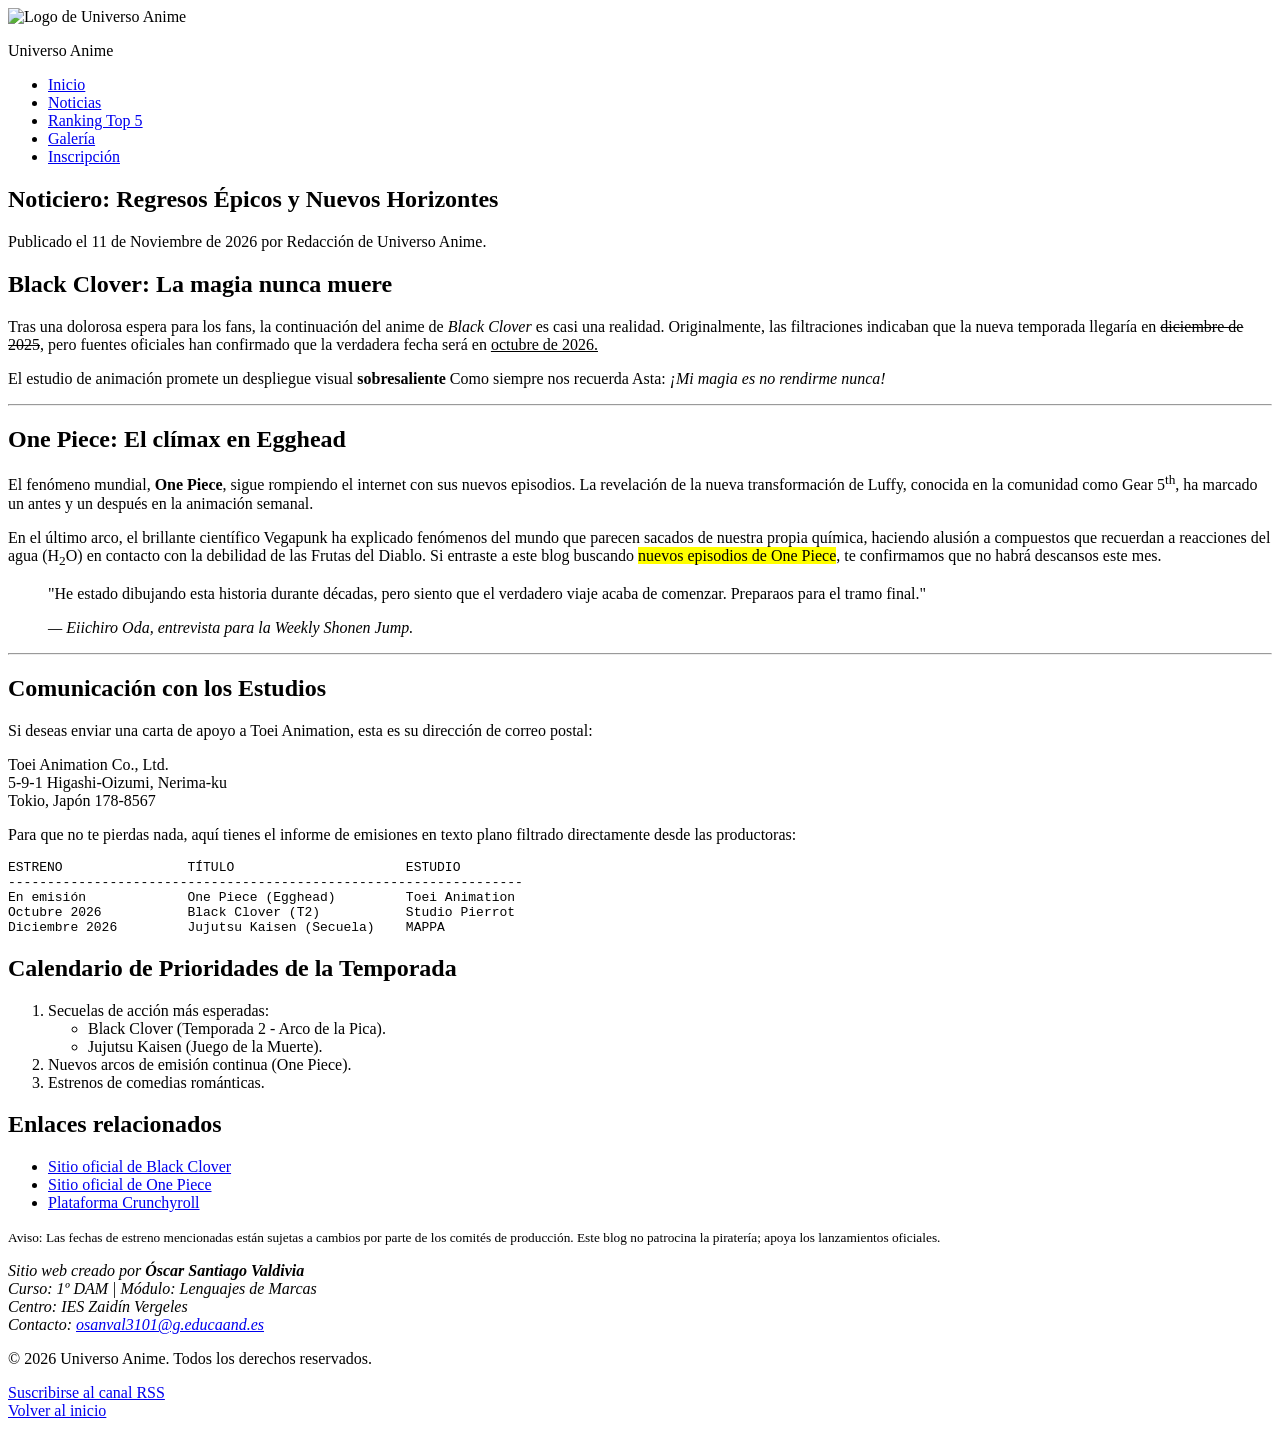
==== blog.html @ e805fc0e "Añade el canal RSS y documenta el proyecto" ====
<!doctype html>
<html lang="es">

<head>
    <meta charset="UTF-8" />
    <meta name="viewport" content="width=device-width, initial-scale=1.0" />
    <title>Universo Anime | Noticiero y Blog</title>

    <link rel="stylesheet" href="css/estilos.css" />
    <link rel="icon" href="img/favicon.svg" />
    <link rel="alternate" type="application/rss+xml" title="RSS de Universo Anime" href="rss.xml" />
</head>

<body>
    <!-- Cabecera -->
    <header>
        <img src="img/logo.svg" alt="Logo de Universo Anime" width="200" height="200" />
        <p class="nombre-sitio">Universo Anime</p>
    </header>

    <!-- nav -->
    <nav>
        <ul>
            <li>
                <a href="index.html" title="Ir a la página principal">Inicio</a>
            </li>
            <li>
                <a href="blog.html" aria-current="page" title="Leer el noticiero">Noticias</a>
            </li>
            <li>
                <a href="tabla.html" title="Ver el ranking de animes">Ranking Top 5</a>
            </li>
            <li>
                <a href="galeria.html" title="Ver la galería de anime">Galería</a>
            </li>
            <li>
                <a href="formulario.html" title="Acceder al formulario de inscripción">Inscripción</a>
            </li>
        </ul>
    </nav>

    <!-- Contenido principal -->
    <main>
        <!-- Elemento de bloque: article -->
        <article>
            <!-- Elemento de bloque: header dentro de article -->
            <header>
                <h1 id="inicio">Noticiero: Regresos Épicos y Nuevos Horizontes</h1>
                <p>
                    Publicado el
                    <time datetime="2026-11-11">11 de Noviembre de 2026</time> por
                    <span class="autor-noticia">Redacción de Universo Anime</span>.
                </p>
            </header>

            <!-- Elemento de bloque: section -->
            <section>
                <h2>Black Clover: La magia nunca muere</h2>
                <!-- Elemento de bloque: p -->
                <p>
                    Tras una dolorosa espera para los fans, la continuación del anime de
                    <i>Black Clover</i> es casi una realidad. Originalmente, las
                    filtraciones indicaban que la nueva temporada llegaría en
                    <del>diciembre de 2025</del>, pero fuentes oficiales han confirmado
                    que la verdadera fecha será en <ins>octubre de 2026.</ins>
                </p>
                <p>
                    El estudio de animación promete un despliegue visual
                    <strong>sobresaliente</strong> Como siempre nos recuerda Asta:
                    <em>¡Mi magia es no rendirme nunca!</em>
                </p>
            </section>

            <!-- Elemento de bloque: hr -->
            <hr />

            <section>
                <h2>One Piece: El clímax en Egghead</h2>
                <p>
                    El fenómeno mundial, <b>One Piece</b>, sigue rompiendo el internet
                    con sus nuevos episodios. La revelación de la nueva transformación
                    de Luffy, conocida en la comunidad como Gear 5<sup>th</sup>, ha
                    marcado un antes y un después en la animación semanal.
                </p>

                <p>
                    En el último arco, el brillante científico Vegapunk ha explicado
                    fenómenos del mundo que parecen sacados de nuestra propia química,
                    haciendo alusión a compuestos que recuerdan a reacciones del agua
                    (H<sub>2</sub>O) en contacto con la debilidad de las Frutas del
                    Diablo. Si entraste a este blog buscando
                    <mark>nuevos episodios de One Piece</mark>, te confirmamos que no
                    habrá descansos este mes.
                </p>

                <!-- Elemento de bloque: blockquote -->
                <blockquote cite="https://entrevistas-anime.example.com/oda-2026">
                    <p>
                        "He estado dibujando esta historia durante décadas, pero siento
                        que el verdadero viaje acaba de comenzar. Preparaos para el tramo
                        final."
                    </p>
                    <!-- Elemento en línea: cite -->
                    <cite>— Eiichiro Oda, entrevista para la Weekly Shonen Jump.</cite>
                </blockquote>
            </section>

            <hr />

            <section>
                <h2>Comunicación con los Estudios</h2>
                <p>
                    Si deseas enviar una carta de apoyo a Toei Animation, esta es su
                    dirección de correo postal:
                </p>

                <p>
                    Toei Animation Co., Ltd.<br />
                    5-9-1 Higashi-Oizumi, Nerima-ku<br />
                    Tokio, Japón 178-8567
                    <!-- Uso de "br" exclusivamente justificado para los saltos de línea de una dirección postal -->
                </p>

                <p>
                    Para que no te pierdas nada, aquí tienes el informe de emisiones en
                    texto plano filtrado directamente desde las productoras:
                </p>

                <!-- Elemento de bloque: pre (se conservan los espacios exactos para mantener la alineación del texto) -->
                <pre>
ESTRENO                TÍTULO                      ESTUDIO
------------------------------------------------------------------
En emisión             One Piece (Egghead)         Toei Animation
Octubre 2026           Black Clover (T2)           Studio Pierrot
Diciembre 2026         Jujutsu Kaisen (Secuela)    MAPPA
</pre>
            </section>

            <section>
                <h2>Calendario de Prioridades de la Temporada</h2>

                <!-- Elementos de bloque: ol, ul y lista anidada -->
                <ol>
                    <li>
                        Secuelas de acción más esperadas:
                        <ul>
                            <li>Black Clover (Temporada 2 - Arco de la Pica).</li>
                            <li>Jujutsu Kaisen (Juego de la Muerte).</li>
                        </ul>
                    </li>
                    <li>Nuevos arcos de emisión continua (One Piece).</li>
                    <li>Estrenos de comedias románticas.</li>
                </ol>
            </section>

            <section>
                <h2>Enlaces relacionados</h2>
                <ul>
                    <li>
                        <a href="https://bclover.jp/en/" title="Visitar el sitio oficial de Black Clover"
                            target="_blank" rel="noopener">Sitio oficial de Black Clover</a>
                    </li>
                    <li>
                        <a href="https://one-piece.com/" title="Visitar el sitio oficial de One Piece" target="_blank"
                            rel="noopener">Sitio oficial de One Piece</a>
                    </li>
                    <li>
                        <a href="https://www.crunchyroll.com/es-es/" title="Visitar la plataforma Crunchyroll"
                            target="_blank" rel="noopener">Plataforma Crunchyroll</a>
                    </li>
                </ul>
            </section>

            <!-- Elemento de bloque: footer dentro de article -->
            <footer>
                <p>
                    <small>
                        Aviso: Las fechas de estreno mencionadas están sujetas a cambios
                        por parte de los comités de producción. Este blog no patrocina la
                        piratería; apoya los lanzamientos oficiales.
                    </small>
                </p>
            </footer>
        </article>
    </main>

    <!-- Pie de página -->
    <footer>
        <address>
            Sitio web creado por <strong>Óscar Santiago Valdivia</strong><br />
            Curso: 1º DAM | Módulo: Lenguajes de Marcas<br />
            Centro: IES Zaidín Vergeles<br />
            Contacto:
            <a href="mailto:osanval3101@g.educaand.es"
                title="Enviar un correo electrónico">osanval3101@g.educaand.es</a>
        </address>
        <p>© 2026 Universo Anime. Todos los derechos reservados.</p>
        <p>
            <a href="rss.xml" title="Suscribirse al canal RSS de Universo Anime">Suscribirse al canal RSS</a><br />
            <a href="#inicio" title="Volver al principio de la página">Volver al inicio</a>
        </p>
    </footer>
</body>

</html>
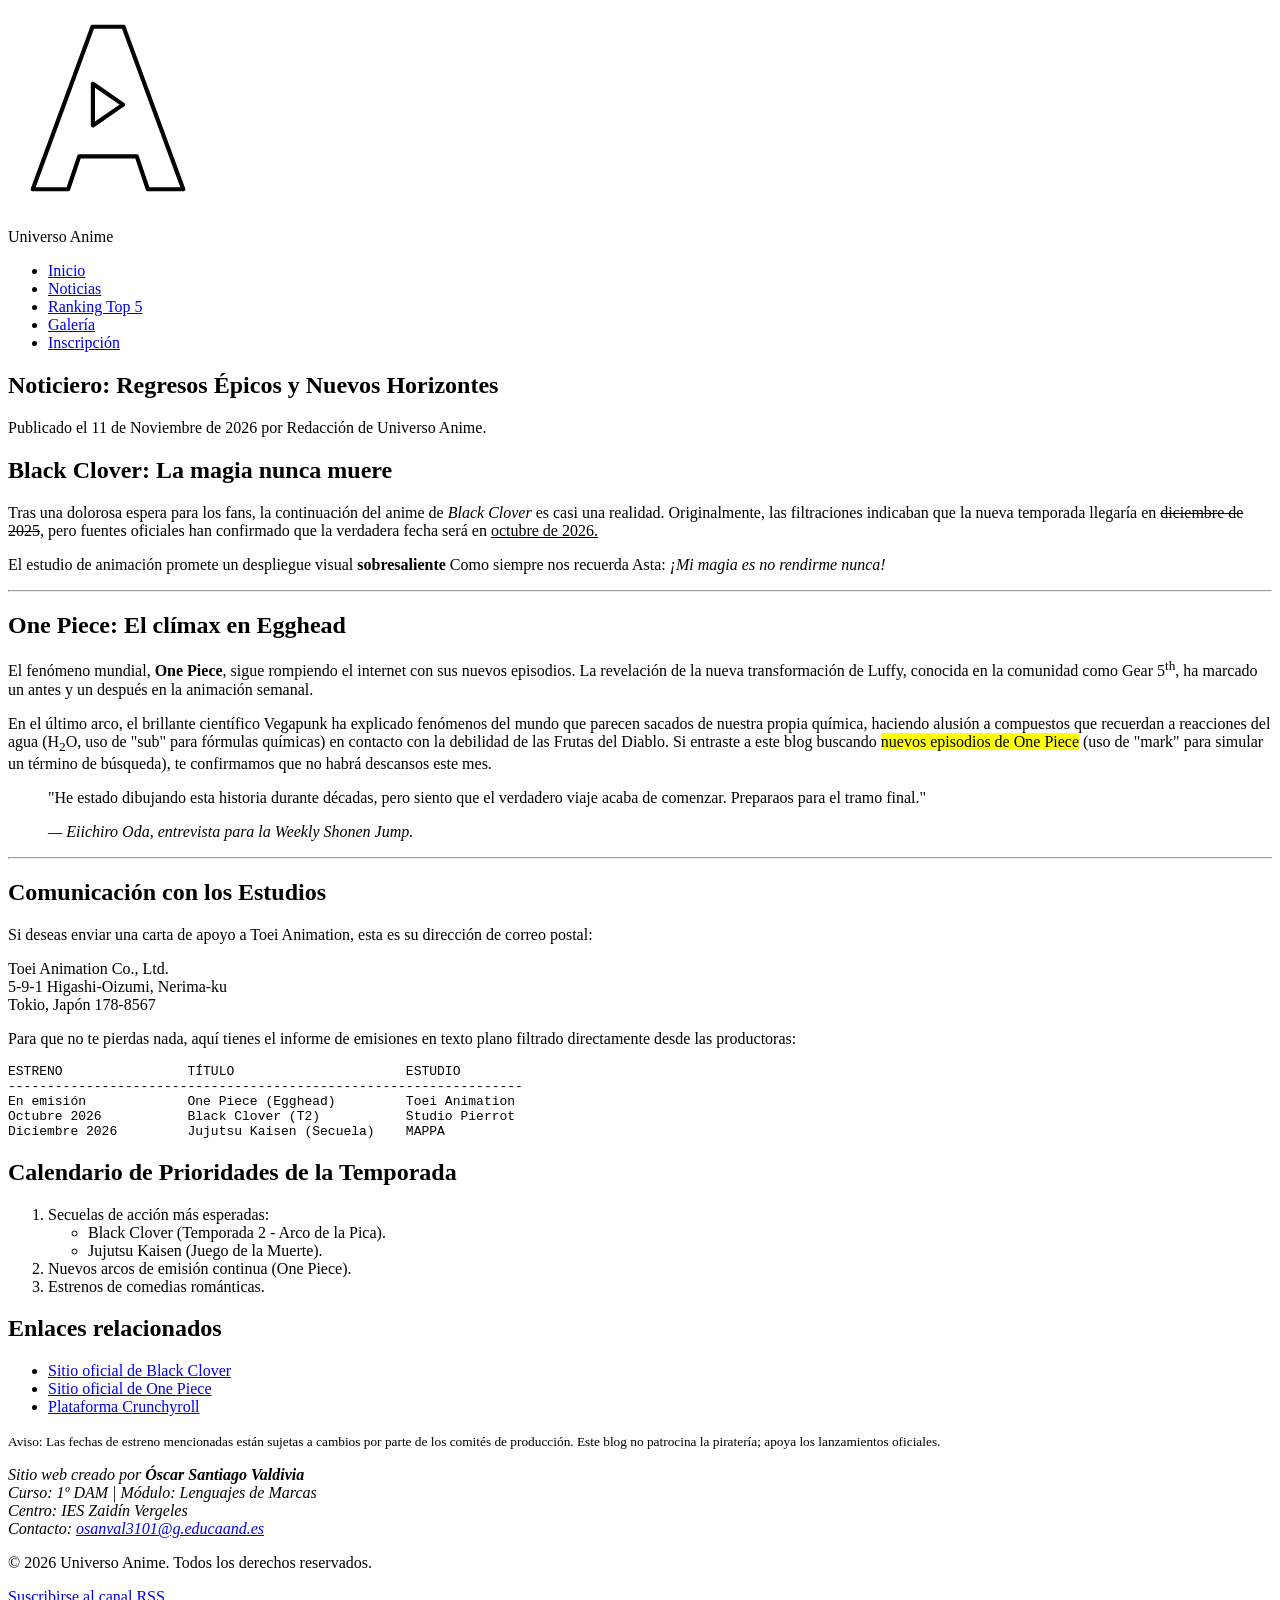
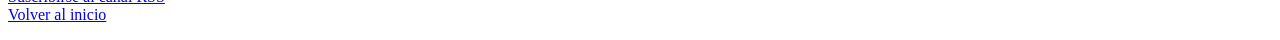
==== commit b56b7b8c: "Añade el artículo y sus elementos semánticos" ====
--- a/blog.html
+++ b/blog.html
@@ -1,55 +1,47 @@
-<!doctype html>
+<!DOCTYPE html>
 <html lang="es">
 
 <head>
-    <meta charset="UTF-8" />
-    <meta name="viewport" content="width=device-width, initial-scale=1.0" />
+    <meta charset="UTF-8">
+    <meta name="viewport" content="width=device-width, initial-scale=1.0">
     <title>Universo Anime | Noticiero y Blog</title>
 
-    <link rel="stylesheet" href="css/estilos.css" />
-    <link rel="icon" href="img/favicon.svg" />
-    <link rel="alternate" type="application/rss+xml" title="RSS de Universo Anime" href="rss.xml" />
+    <link rel="stylesheet" href="css/estilos.css">
+    <link rel="icon" href="img/favicon.svg">
+    <link rel="alternate" type="application/rss+xml" title="RSS de Universo Anime" href="rss.xml">
 </head>
 
 <body>
+
     <!-- Cabecera -->
     <header>
-        <img src="img/logo.svg" alt="Logo de Universo Anime" width="200" height="200" />
+        <img src="img/logo.svg" alt="Logo de Universo Anime" width="200" height="200">
         <p class="nombre-sitio">Universo Anime</p>
     </header>
 
     <!-- nav -->
     <nav>
         <ul>
-            <li>
-                <a href="index.html" title="Ir a la página principal">Inicio</a>
-            </li>
-            <li>
-                <a href="blog.html" aria-current="page" title="Leer el noticiero">Noticias</a>
-            </li>
-            <li>
-                <a href="tabla.html" title="Ver el ranking de animes">Ranking Top 5</a>
-            </li>
-            <li>
-                <a href="galeria.html" title="Ver la galería de anime">Galería</a>
-            </li>
-            <li>
-                <a href="formulario.html" title="Acceder al formulario de inscripción">Inscripción</a>
-            </li>
+            <li><a href="index.html" title="Ir a la página principal">Inicio</a></li>
+            <li><a href="blog.html" aria-current="page" title="Leer el noticiero">Noticias</a></li>
+            <li><a href="tabla.html" title="Ver el ranking de animes">Ranking Top 5</a></li>
+            <li><a href="galeria.html" title="Ver la galería de anime">Galería</a></li>
+            <li><a href="formulario.html" title="Acceder al formulario de inscripción">Inscripción</a></li>
         </ul>
     </nav>
 
     <!-- Contenido principal -->
     <main>
+        
         <!-- Elemento de bloque: article -->
         <article>
+            
             <!-- Elemento de bloque: header dentro de article -->
             <header>
                 <h1 id="inicio">Noticiero: Regresos Épicos y Nuevos Horizontes</h1>
                 <p>
-                    Publicado el
-                    <time datetime="2026-11-11">11 de Noviembre de 2026</time> por
-                    <span class="autor-noticia">Redacción de Universo Anime</span>.
+                    Publicado el <time datetime="2026-11-11">11 de Noviembre de 2026</time> 
+                    por <span class="autor-noticia">Redacción de Universo Anime</span>.
                 </p>
             </header>
 
@@ -58,76 +50,62 @@
                 <h2>Black Clover: La magia nunca muere</h2>
                 <!-- Elemento de bloque: p -->
                 <p>
-                    Tras una dolorosa espera para los fans, la continuación del anime de
-                    <i>Black Clover</i> es casi una realidad. Originalmente, las
-                    filtraciones indicaban que la nueva temporada llegaría en
-                    <del>diciembre de 2025</del>, pero fuentes oficiales han confirmado
-                    que la verdadera fecha será en <ins>octubre de 2026.</ins>
+                    Tras una dolorosa espera para los fans, la continuación del anime de <i>Black Clover</i> es casi una realidad. 
+                    Originalmente, las filtraciones indicaban que la nueva temporada llegaría en 
+                    <del>diciembre de 2025</del>, pero fuentes oficiales han confirmado que la verdadera fecha 
+                    será en <ins>octubre de 2026.</ins>
                 </p>
                 <p>
-                    El estudio de animación promete un despliegue visual
-                    <strong>sobresaliente</strong> Como siempre nos recuerda Asta:
-                    <em>¡Mi magia es no rendirme nunca!</em>
+                    El estudio de animación promete un despliegue visual <strong>sobresaliente</strong> Como siempre nos recuerda Asta: <em>¡Mi magia es no rendirme nunca!</em>
                 </p>
             </section>
 
             <!-- Elemento de bloque: hr -->
-            <hr />
+            <hr>
 
             <section>
                 <h2>One Piece: El clímax en Egghead</h2>
                 <p>
-                    El fenómeno mundial, <b>One Piece</b>, sigue rompiendo el internet
-                    con sus nuevos episodios. La revelación de la nueva transformación
-                    de Luffy, conocida en la comunidad como Gear 5<sup>th</sup>, ha
-                    marcado un antes y un después en la animación semanal.
+                    El fenómeno mundial, <b>One Piece</b>, sigue rompiendo el internet con sus nuevos episodios. La revelación de la nueva transformación de Luffy, 
+                    conocida en la comunidad como Gear 5<sup>th</sup>, ha marcado un antes y un después en la animación semanal.
                 </p>
-
+                
                 <p>
-                    En el último arco, el brillante científico Vegapunk ha explicado
-                    fenómenos del mundo que parecen sacados de nuestra propia química,
-                    haciendo alusión a compuestos que recuerdan a reacciones del agua
-                    (H<sub>2</sub>O) en contacto con la debilidad de las Frutas del
-                    Diablo. Si entraste a este blog buscando
-                    <mark>nuevos episodios de One Piece</mark>, te confirmamos que no
-                    habrá descansos este mes.
+                    En el último arco, el brillante científico Vegapunk ha explicado fenómenos del mundo que parecen sacados 
+                    de nuestra propia química, haciendo alusión a compuestos que recuerdan a reacciones del agua 
+                    (H<sub>2</sub>O, uso de "sub" para fórmulas químicas) en contacto con la debilidad de las Frutas del Diablo. 
+                    Si entraste a este blog buscando <mark>nuevos episodios de One Piece</mark> (uso de "mark" para simular un término de búsqueda), 
+                    te confirmamos que no habrá descansos este mes.
                 </p>
 
                 <!-- Elemento de bloque: blockquote -->
                 <blockquote cite="https://entrevistas-anime.example.com/oda-2026">
                     <p>
-                        "He estado dibujando esta historia durante décadas, pero siento
-                        que el verdadero viaje acaba de comenzar. Preparaos para el tramo
-                        final."
+                        "He estado dibujando esta historia durante décadas, pero siento que el verdadero viaje acaba de comenzar. 
+                        Preparaos para el tramo final."
                     </p>
                     <!-- Elemento en línea: cite -->
                     <cite>— Eiichiro Oda, entrevista para la Weekly Shonen Jump.</cite>
                 </blockquote>
             </section>
 
-            <hr />
+            <hr>
 
             <section>
                 <h2>Comunicación con los Estudios</h2>
+                <p>Si deseas enviar una carta de apoyo a Toei Animation, esta es su dirección de correo postal:</p>
+                
                 <p>
-                    Si deseas enviar una carta de apoyo a Toei Animation, esta es su
-                    dirección de correo postal:
-                </p>
-
-                <p>
-                    Toei Animation Co., Ltd.<br />
-                    5-9-1 Higashi-Oizumi, Nerima-ku<br />
+                    Toei Animation Co., Ltd.<br>
+                    5-9-1 Higashi-Oizumi, Nerima-ku<br>
                     Tokio, Japón 178-8567
                     <!-- Uso de "br" exclusivamente justificado para los saltos de línea de una dirección postal -->
                 </p>
 
-                <p>
-                    Para que no te pierdas nada, aquí tienes el informe de emisiones en
-                    texto plano filtrado directamente desde las productoras:
-                </p>
-
+<p>Para que no te pierdas nada, aquí tienes el informe de emisiones en texto plano filtrado directamente desde las productoras:</p>
+                
                 <!-- Elemento de bloque: pre (se conservan los espacios exactos para mantener la alineación del texto) -->
-                <pre>
+<pre>
 ESTRENO                TÍTULO                      ESTUDIO
 ------------------------------------------------------------------
 En emisión             One Piece (Egghead)         Toei Animation
@@ -138,7 +116,7 @@
 
             <section>
                 <h2>Calendario de Prioridades de la Temporada</h2>
-
+                
                 <!-- Elementos de bloque: ol, ul y lista anidada -->
                 <ol>
                     <li>
@@ -156,18 +134,12 @@
             <section>
                 <h2>Enlaces relacionados</h2>
                 <ul>
-                    <li>
-                        <a href="https://bclover.jp/en/" title="Visitar el sitio oficial de Black Clover"
-                            target="_blank" rel="noopener">Sitio oficial de Black Clover</a>
-                    </li>
-                    <li>
-                        <a href="https://one-piece.com/" title="Visitar el sitio oficial de One Piece" target="_blank"
-                            rel="noopener">Sitio oficial de One Piece</a>
-                    </li>
-                    <li>
-                        <a href="https://www.crunchyroll.com/es-es/" title="Visitar la plataforma Crunchyroll"
-                            target="_blank" rel="noopener">Plataforma Crunchyroll</a>
-                    </li>
+                    <li><a href="https://bclover.jp/en/" title="Visitar el sitio oficial de Black Clover"
+                            target="_blank" rel="noopener">Sitio oficial de Black Clover</a></li>
+                    <li><a href="https://one-piece.com/" title="Visitar el sitio oficial de One Piece"
+                            target="_blank" rel="noopener">Sitio oficial de One Piece</a></li>
+                    <li><a href="https://www.crunchyroll.com/es-es/" title="Visitar la plataforma Crunchyroll"
+                            target="_blank" rel="noopener">Plataforma Crunchyroll</a></li>
                 </ul>
             </section>
 
@@ -175,31 +147,30 @@
             <footer>
                 <p>
                     <small>
-                        Aviso: Las fechas de estreno mencionadas están sujetas a cambios
-                        por parte de los comités de producción. Este blog no patrocina la
-                        piratería; apoya los lanzamientos oficiales.
+                        Aviso: Las fechas de estreno mencionadas están sujetas a cambios por parte de los comités de producción. 
+                        Este blog no patrocina la piratería; apoya los lanzamientos oficiales.
                     </small>
                 </p>
             </footer>
+
         </article>
+
     </main>
 
     <!-- Pie de página -->
     <footer>
         <address>
-            Sitio web creado por <strong>Óscar Santiago Valdivia</strong><br />
-            Curso: 1º DAM | Módulo: Lenguajes de Marcas<br />
-            Centro: IES Zaidín Vergeles<br />
-            Contacto:
-            <a href="mailto:osanval3101@g.educaand.es"
-                title="Enviar un correo electrónico">osanval3101@g.educaand.es</a>
+            Sitio web creado por <strong>Óscar Santiago Valdivia</strong><br>
+            Curso: 1º DAM | Módulo: Lenguajes de Marcas<br>
+            Centro: IES Zaidín Vergeles<br>
+            Contacto: <a href="mailto:osanval3101@g.educaand.es" title="Enviar un correo electrónico">osanval3101@g.educaand.es</a>
         </address>
-        <p>© 2026 Universo Anime. Todos los derechos reservados.</p>
+        <p>© <time datetime="2026">2026</time> Universo Anime. Todos los derechos reservados.</p>
         <p>
-            <a href="rss.xml" title="Suscribirse al canal RSS de Universo Anime">Suscribirse al canal RSS</a><br />
+            <a href="rss.xml" title="Suscribirse al canal RSS de Universo Anime">Suscribirse al canal RSS</a><br>
             <a href="#inicio" title="Volver al principio de la página">Volver al inicio</a>
         </p>
     </footer>
+
 </body>
-
 </html>
